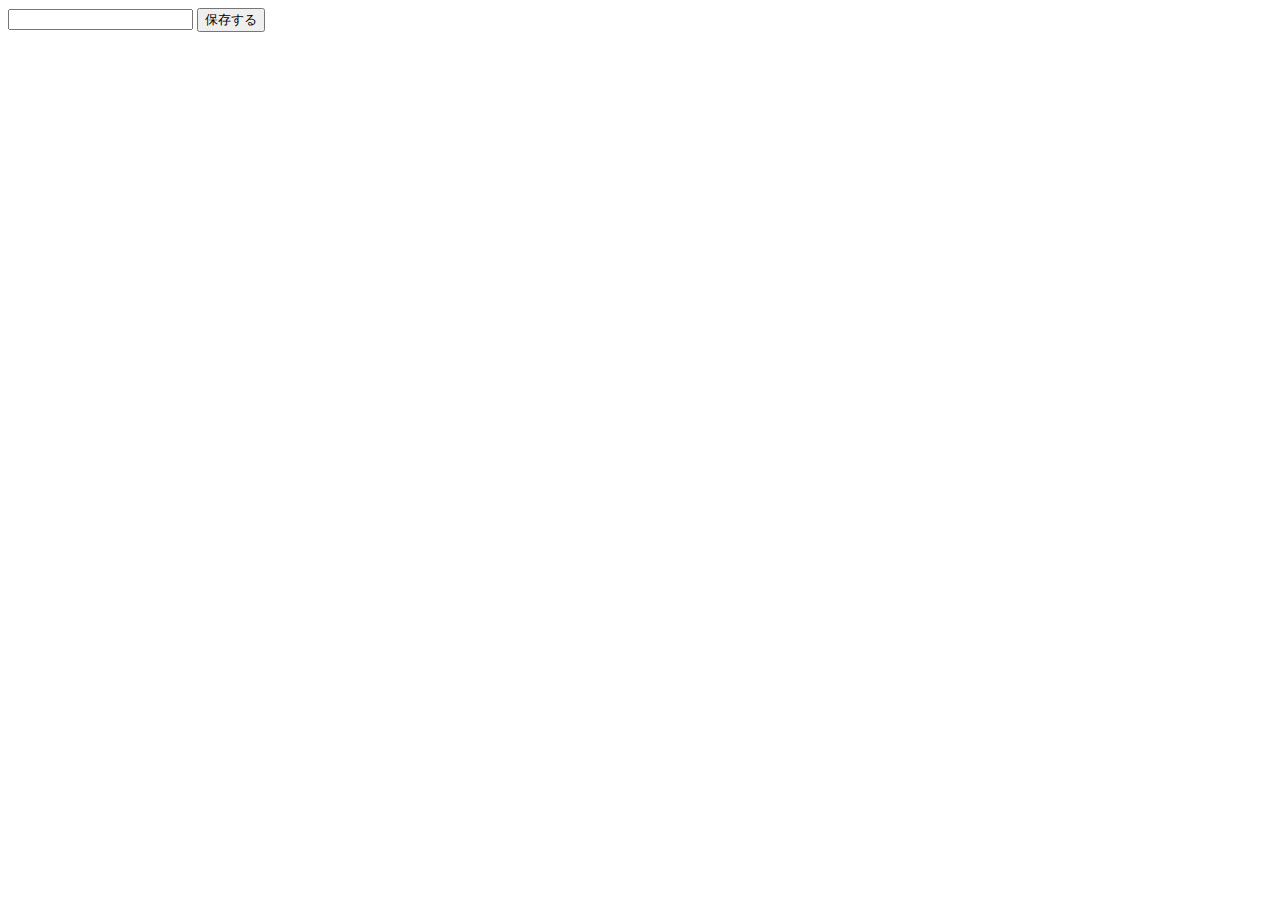
==== 3_semi/week2/index.html @ da56305f "メモ帳" ====
<!DOCTYPE html>
<html lang="ja">
<head>
    <meta charset="UTF-8">
    <meta http-equiv="X-UA-Compatible" content="IE=edge">
    <meta name="viewport" content="width=device-width, initial-scale=1.0">
    <title>メモ帳</title>
</head>
<body>
    <input type = "text" id = "memo-input">
    <button id = "add-button">保存する</button>
    <div id = "memo-container"></div> 

    <script>
        const input = document.getElementById("memo-input")
        const addButton = document.getElementById("add-button")
        const memoContainer = document.getElementById("memo-container")

        addButton.onclick = function() {
            // console.dir(input)
            const text = input.value

            const div = document.createElement("div")
            div.textContent = text
            memoContainer.append(div)
        }
    </script>
</body>
</html>
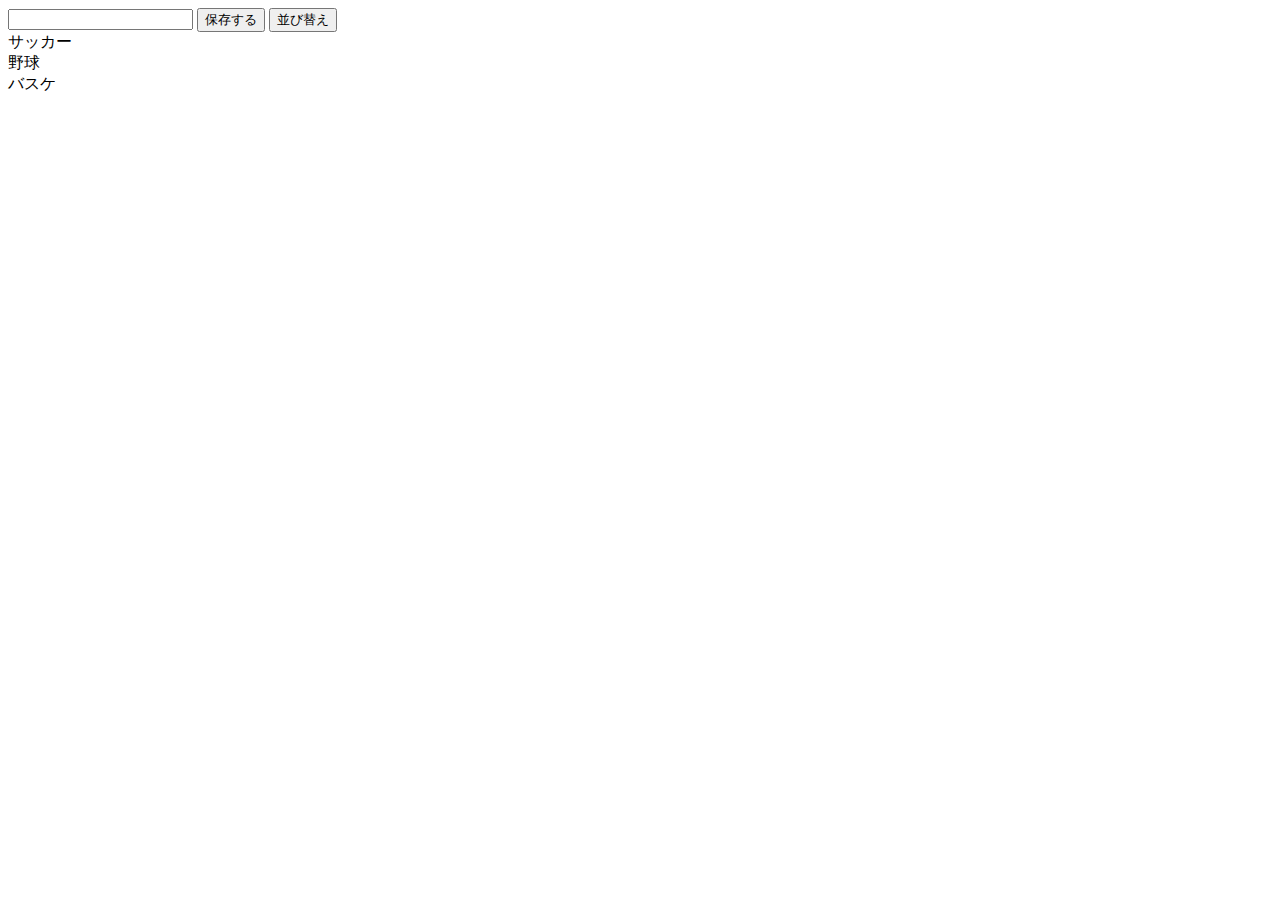
==== commit 3ffa65ff: "元気な秒針" ====
--- a/3_semi/week2/index.html
+++ b/3_semi/week2/index.html
@@ -1,29 +1,56 @@
 <!DOCTYPE html>
 <html lang="ja">
-<head>
-    <meta charset="UTF-8">
-    <meta http-equiv="X-UA-Compatible" content="IE=edge">
-    <meta name="viewport" content="width=device-width, initial-scale=1.0">
+  <head>
+    <meta charset="UTF-8" />
+    <meta http-equiv="X-UA-Compatible" content="IE=edge" />
+    <meta name="viewport" content="width=device-width, initial-scale=1.0" />
     <title>メモ帳</title>
-</head>
-<body>
-    <input type = "text" id = "memo-input">
-    <button id = "add-button">保存する</button>
-    <div id = "memo-container"></div> 
+  </head>
+  <body>
+    <input type="text" id="memo-input" />
+    <button id="add-button">保存する</button>
+    <button id="sort-button">並び替え</button>
+    <div id="memo-container"></div>
 
     <script>
-        const input = document.getElementById("memo-input")
-        const addButton = document.getElementById("add-button")
-        const memoContainer = document.getElementById("memo-container")
+      const input = document.getElementById("memo-input")
+      const addButton = document.getElementById("add-button")
+      const sortButton = document.getElementById("sort-button")
+      const memoContainer = document.getElementById("memo-container")
 
-        addButton.onclick = function() {
-            // console.dir(input)
-            const text = input.value
+      const array = ["サッカー", "野球", "バスケ"]
 
-            const div = document.createElement("div")
-            div.textContent = text
-            memoContainer.append(div)
-        }
+      const update = function() {
+          memoContainer.innerHTML = ""
+          for (let i = 0; i < array.length; i++) {
+              const text = array[i]
+              const div = document.createElement("div")
+              div.textContent = text
+              memoContainer.append(div)
+          }
+      }
+
+      update()
+
+      addButton.onclick = function() {
+        // console.dir(input)
+        array.push(input.value)
+        console.log(array)
+        update()
+
+        input.value = ""
+      }
+
+      sortButton.onclick = function() {
+          const sortArray = array.sort();
+          console.log(array)
+          memoContainer.append(sortArray)
+      }
+
+      // localstorage.◯◯で永久保存
     </script>
-</body>
-</html>+    <style>
+        
+    </style>
+  </body>
+</html>
